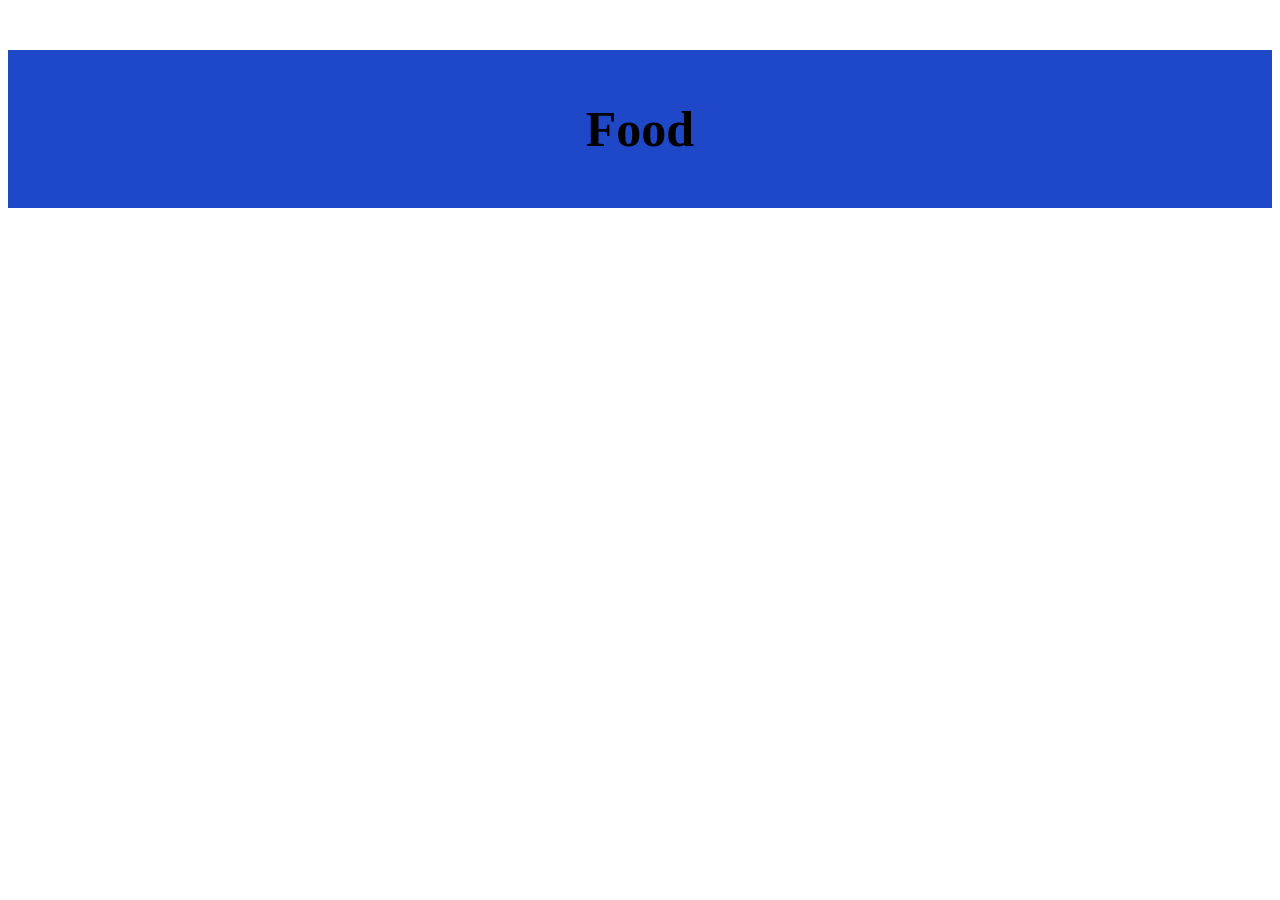
==== vite-project/index.html @ 56c95933 "A" ====
<html lang="en">
  <head>
    <meta charset="UTF-8" />
    <meta http-equiv="X-UA-Compatible" content="IE=edge" />
    <meta name="viewport" content="width=device-width, initial-scale=1.0" />
    <title>Vite-Project-BrianZ</title>
    <link rel="stylesheet" href="css/style.css" />
  </head>
  <body>
    <div class="header">
      <h1>Food</h1>
    </div>
    <script src="js/index.js"></script>
  </body>
</html>
---- vite-project/css/style.css ----
h1 {
  text-align: center;
  font-size: 50px;
  margin-top: 50px;
  padding: 50px;
  background-color: rgb(30, 72, 200);
}
body {
  background-image: url("https://img.freepik.com/free-photo/abstract-grunge-decorative-relief-navy-blue-stucco-wall-texture-wide-angle-rough-colored-background_1258-28311.jpg?w=2000");
}
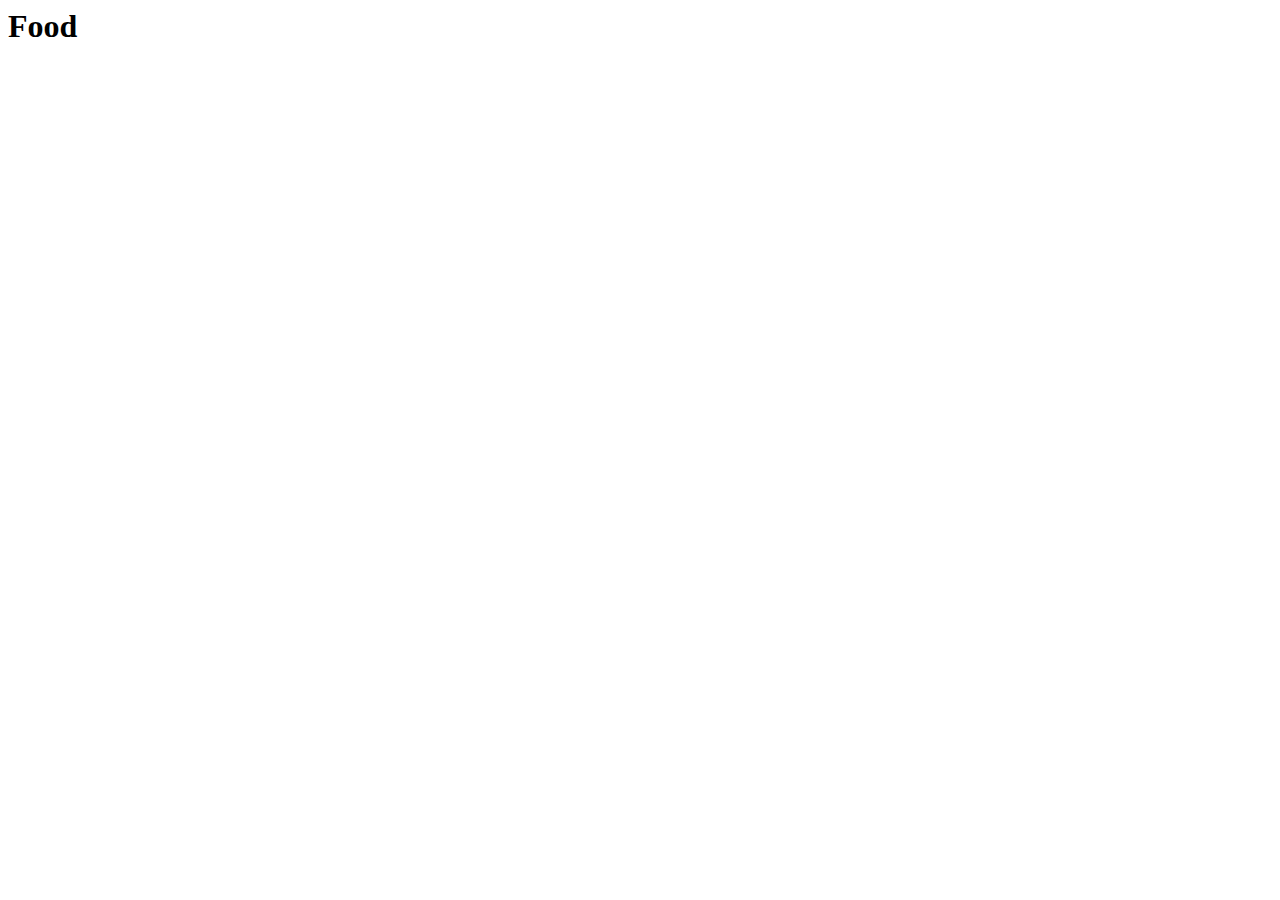
==== commit 15f40694: "A" ====
--- a/vite-project/index.html
+++ b/vite-project/index.html
@@ -10,6 +10,6 @@
     <div class="header">
       <h1>Food</h1>
     </div>
-    <script src="js/index.js"></script>
+    <script type="module" src="js/index.js"></script>
   </body>
 </html>
--- a/vite-project/css/style.css
+++ b/vite-project/css/style.css
@@ -1,10 +1 @@
-h1 {
-  text-align: center;
-  font-size: 50px;
-  margin-top: 50px;
-  padding: 50px;
-  background-color: rgb(30, 72, 200);
-}
-body {
-  background-image: url("https://img.freepik.com/free-photo/abstract-grunge-decorative-relief-navy-blue-stucco-wall-texture-wide-angle-rough-colored-background_1258-28311.jpg?w=2000");
-}
+
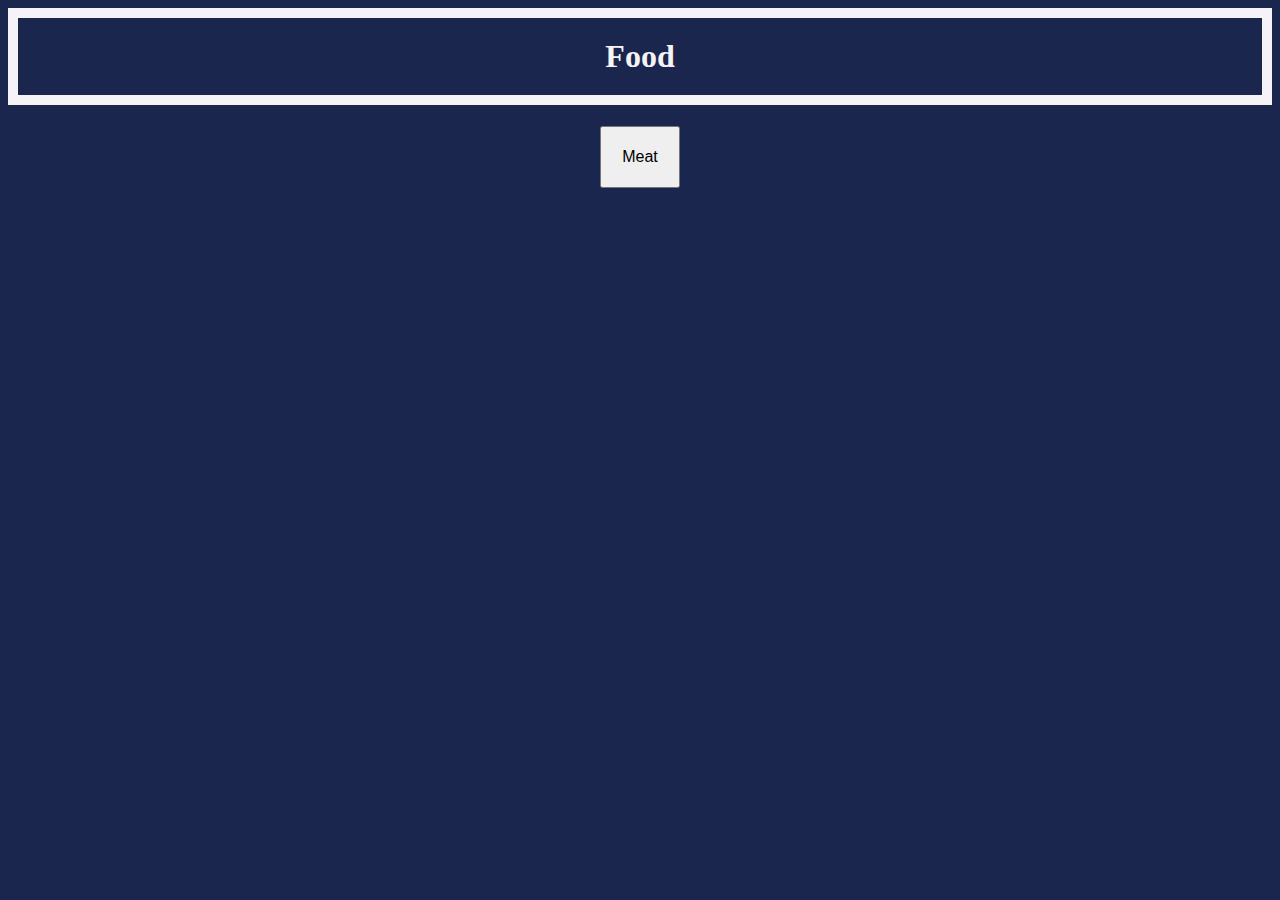
==== commit 2afb4bd3: "A" ====
--- a/vite-project/index.html
+++ b/vite-project/index.html
@@ -8,8 +8,13 @@
   </head>
   <body>
     <div class="header">
-      <h1>Food</h1>
+      <h1 class="title">Food</h1>
+      <div class="menu">
+        <button class="buttons">Meat</button>
+      </div>
     </div>
+    <div></div>
+    <section class="card" id="display"></section>
     <script type="module" src="js/index.js"></script>
   </body>
 </html>
--- a/vite-project/css/style.css
+++ b/vite-project/css/style.css
@@ -1 +1,42 @@
-
+body {
+  background-color: #1b264f;
+  color: #f5f3f5;
+}
+.title {
+  text-align: center;
+  border: 10px solid #f5f3f5;
+  padding: 20px;
+}
+.card {
+  display: flex;
+  flex-direction: row;
+  flex-wrap: wrap;
+  justify-content: space-evenly;
+}
+.menu {
+  display: flex;
+  flex-direction: row;
+  flex-wrap: wrap;
+  justify-content: space-evenly;
+}
+.buttons {
+  font-size: 1rem;
+  text-align: center;
+  padding: 20px;
+}
+.input {
+  background-color: #274690;
+  width: 25%;
+  border: 5px solid #f5f3f5;
+  margin: 10px auto;
+  padding: 20px;
+  display: flex;
+  flex-wrap: wrap;
+  flex-direction: column;
+  align-content: center;
+  text-align: center;
+}
+.img {
+  width: 90%;
+  height: 55%;
+}
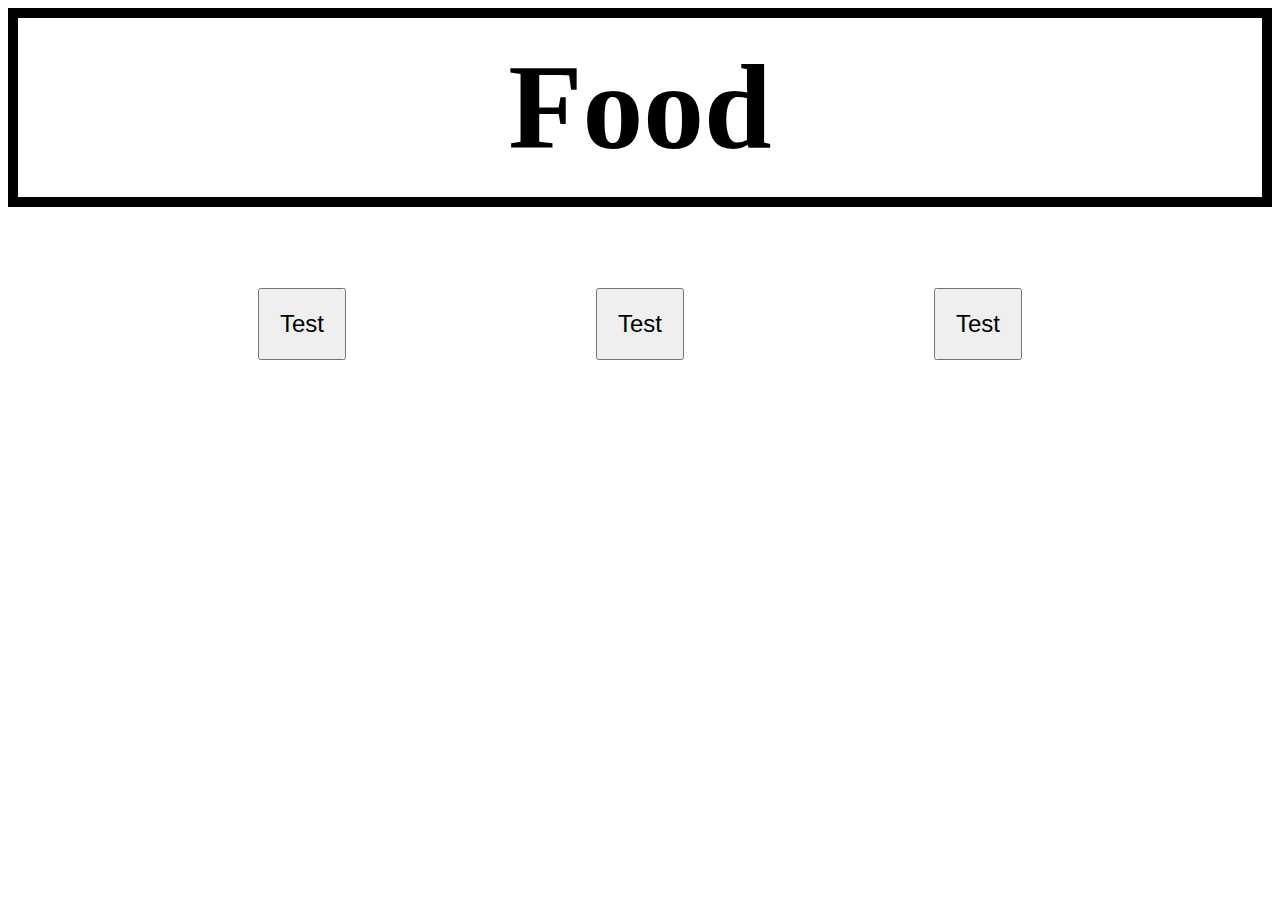
==== commit ebfb2cc0: "A" ====
--- a/vite-project/index.html
+++ b/vite-project/index.html
@@ -10,7 +10,9 @@
     <div class="header">
       <h1 class="title">Food</h1>
       <div class="menu">
-        <button class="buttons">Meat</button>
+        <button class="btn">Test</button>
+        <button class="btn">Test</button>
+        <button class="btn">Test</button>
       </div>
     </div>
     <div></div>
--- a/vite-project/css/style.css
+++ b/vite-project/css/style.css
@@ -1,10 +1,34 @@
+:root {
+  --black: #000;
+  --white: #f5f3f5;
+  --light-blue: #274690;
+  --dark-blue: #1b264f;
+  --light-red: #d62828;
+  --yellow: #fcbf49;
+
+  --primary: var(--light-blue);
+  --secondary: var(--dark-blue);
+
+  --h1: 7.594rem;
+  --h2: 5.063rem;
+  --h3: 3.375rem;
+  --h4: 2.25rem;
+  --h5: 1.5rem;
+}
+:warm {
+  --primary: var(--light-red);
+  --secondary: var(--yellow);
+}
+:cool {
+  --primary: var(--light-blue);
+  --secondary: var(--dark-blue);
+}
 body {
-  background-color: #1b264f;
-  color: #f5f3f5;
 }
 .title {
   text-align: center;
-  border: 10px solid #f5f3f5;
+  font-size: var(--h1);
+  border: 10px solid #000;
   padding: 20px;
 }
 .card {
@@ -19,24 +43,27 @@
   flex-wrap: wrap;
   justify-content: space-evenly;
 }
-.buttons {
-  font-size: 1rem;
+.btn {
+  font-size: var(--h5);
   text-align: center;
   padding: 20px;
 }
+.btn:hover {
+  transform: translateY(-2px);
+}
 .input {
-  background-color: #274690;
   width: 25%;
-  border: 5px solid #f5f3f5;
+  border: 5px solid #000;
   margin: 10px auto;
   padding: 20px;
   display: flex;
   flex-wrap: wrap;
   flex-direction: column;
+  justify-content: space-evenly;
   align-content: center;
   text-align: center;
 }
 .img {
   width: 90%;
-  height: 55%;
+  height: 75%;
 }
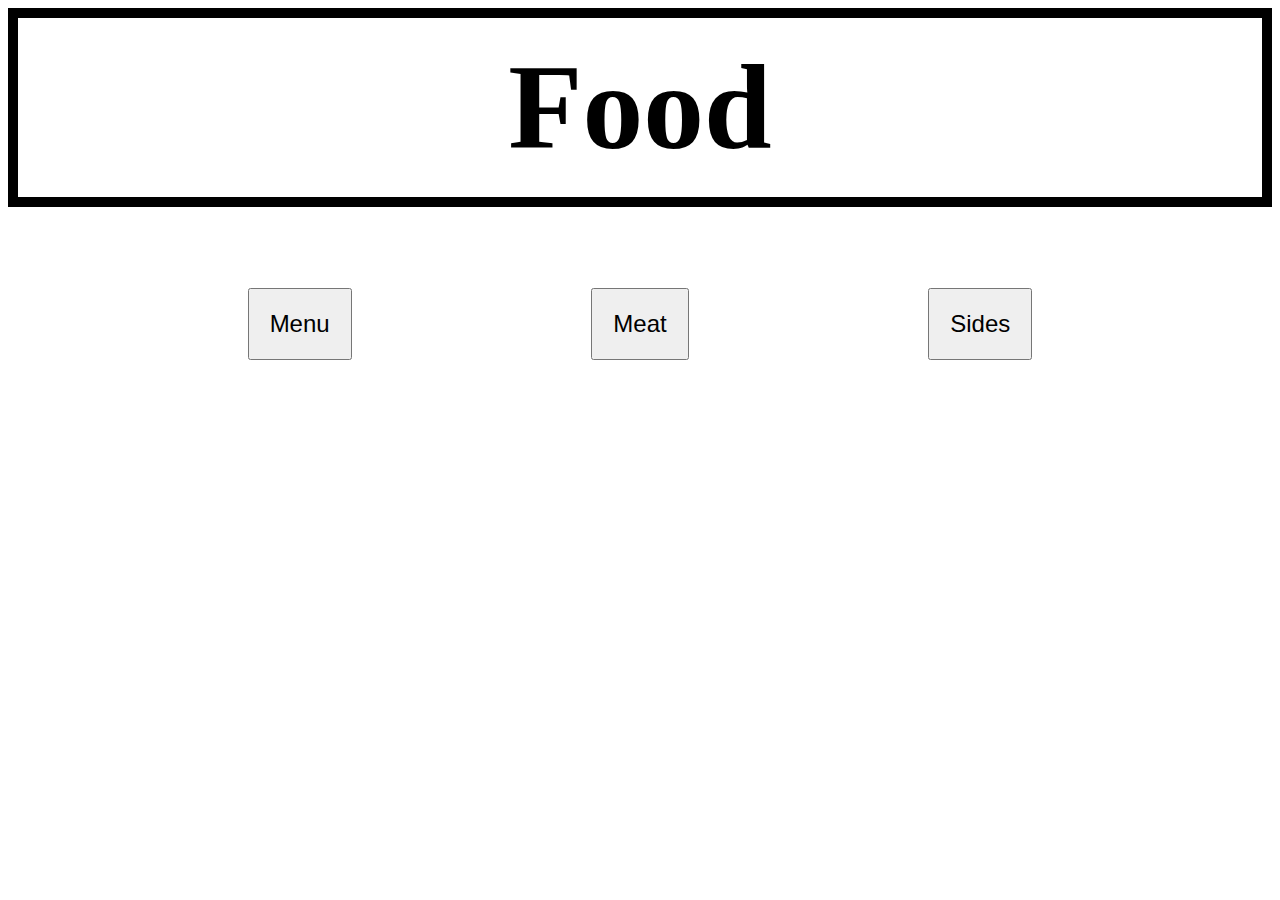
==== commit 0208f393: "A" ====
--- a/vite-project/index.html
+++ b/vite-project/index.html
@@ -10,9 +10,9 @@
     <div class="header">
       <h1 class="title">Food</h1>
       <div class="menu">
-        <button class="btn">Test</button>
-        <button class="btn">Test</button>
-        <button class="btn">Test</button>
+        <button class="btn main">Menu</button>
+        <button class="btn meat">Meat</button>
+        <button class="btn side">Sides</button>
       </div>
     </div>
     <div></div>
--- a/vite-project/css/style.css
+++ b/vite-project/css/style.css
@@ -57,11 +57,9 @@
   margin: 10px auto;
   padding: 20px;
   display: flex;
-  flex-wrap: wrap;
   flex-direction: column;
   justify-content: space-evenly;
-  align-content: center;
-  text-align: center;
+  align-items: center;
 }
 .img {
   width: 90%;
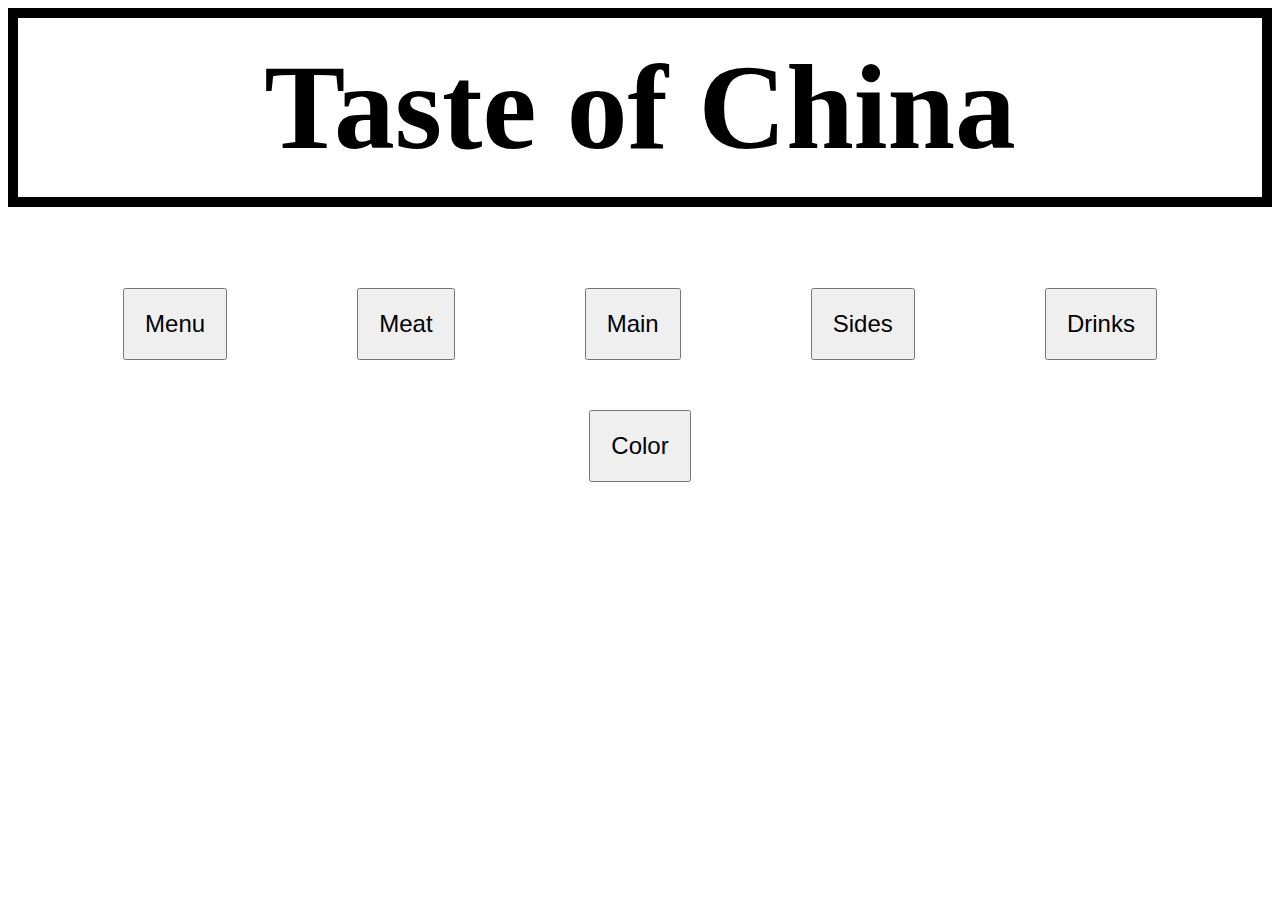
==== commit 60f4e171: "A" ====
--- a/vite-project/index.html
+++ b/vite-project/index.html
@@ -6,16 +6,18 @@
     <title>Vite-Project-BrianZ</title>
     <link rel="stylesheet" href="css/style.css" />
   </head>
-  <body>
+  <body class="cool">
     <div class="header">
-      <h1 class="title">Food</h1>
+      <h1 class="title">Taste of China</h1>
       <div class="menu">
-        <button class="btn main">Menu</button>
+        <button class="btn all">Menu</button>
         <button class="btn meat">Meat</button>
+        <button class="btn main">Main</button>
         <button class="btn side">Sides</button>
+        <button class="btn drink">Drinks</button>
       </div>
     </div>
-    <div></div>
+    <div class="menu"><button class="btn color" id="color">Color</button></div>
     <section class="card" id="display"></section>
     <script type="module" src="js/index.js"></script>
   </body>
--- a/vite-project/css/style.css
+++ b/vite-project/css/style.css
@@ -41,7 +41,8 @@
   display: flex;
   flex-direction: row;
   flex-wrap: wrap;
-  justify-content: space-evenly;
+  justify-content: space-around;
+  margin: 50px;
 }
 .btn {
   font-size: var(--h5);
@@ -63,5 +64,5 @@
 }
 .img {
   width: 90%;
-  height: 75%;
+  max-height: 75%;
 }
